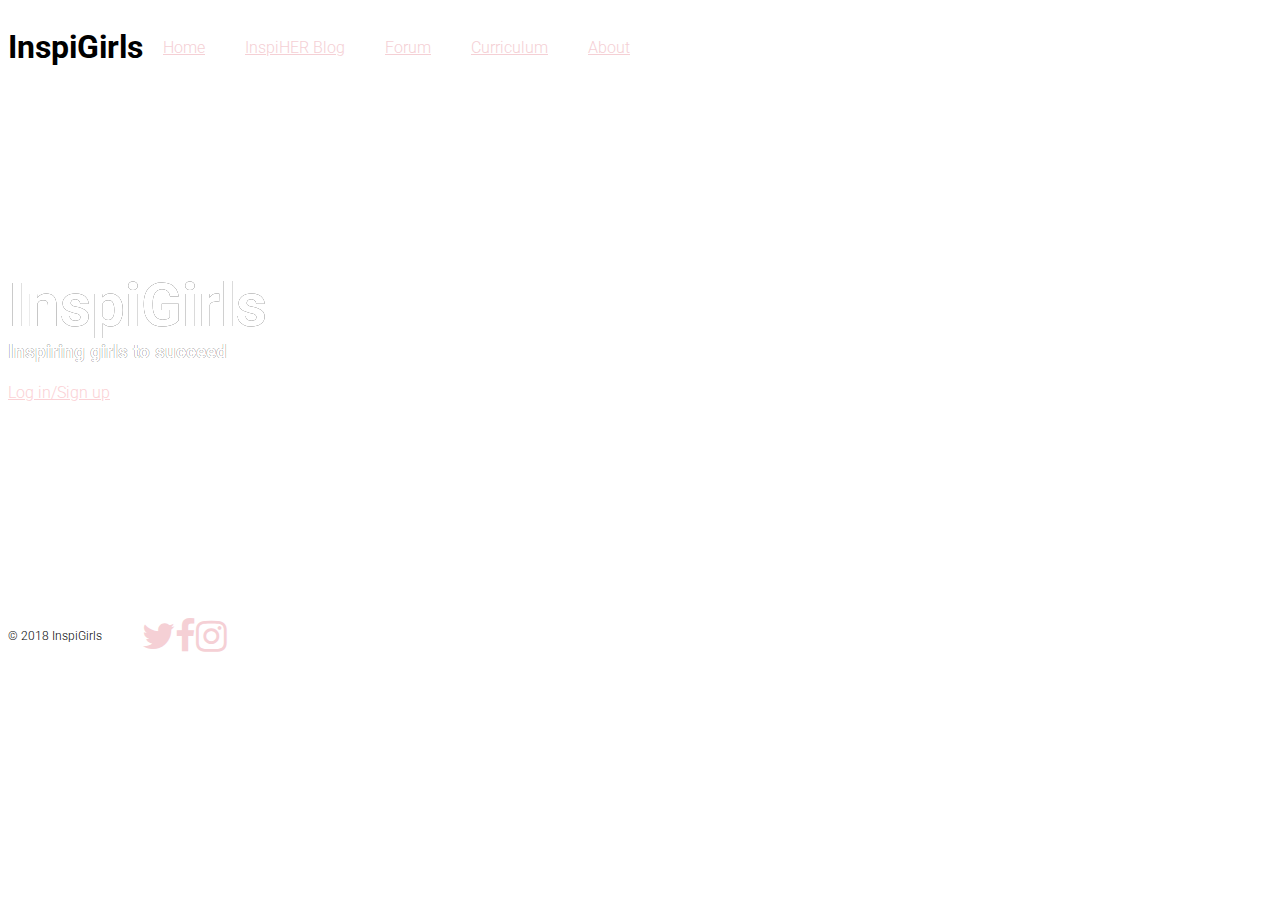
==== index.html @ c73e392a "Add files via upload" ====
<!DOCTYPE html>
<html>
<head>
  <title>InspiGirls</title>
  <meta charset="utf-8"/>
  <link rel="stylesheet" href="https://maxcdn.bootstrapcdn.com/bootstrap/3.3.6/css/bootstrap.min.css" integrity="sha384-1q8mTJOASx8j1Au+a5WDVnPi2lkFfwwEAa8hDDdjZlpLegxhjVME1fgjWPGmkzs7" crossorigin="anonymous">
  <link rel="stylesheet" href="https://cdnjs.cloudflare.com/ajax/libs/font-awesome/4.7.0/css/font-awesome.min.css">
  <link href='https://fonts.googleapis.com/css?family=Roboto:300,400,700' rel='stylesheet' type='text/css'>
  <link rel="stylesheet" type="text/css" href="main.css">
</head>
<body>
	<header class="container">
    <div class="row">
      <h1 class="col-sm-2">InspiGirls</h1>
      <nav class="col-sm-10 text-right">
        <p><a href="index.html">Home</a></p>
      	<p><a href="blog.html">InspiHER Blog</a></p>
      	<p><a href="">Forum</a></p>
        <p><a href="">Curriculum</a></p>
      	<p><a href="">About</a></p>
      </nav>
    </div>
	</header>
  <section class="jumbotron">
    <div class="container">
      <div class="row text-center">
        <h2>InspiGirls</h2>
      	<h3>Inspiring girls to succeed</h3>
      	<a class="btn btn-primary" href="#" role="button">Log in/Sign up</a>
    	</div>
    </div>
  </section>
  <section>
  </section>
  <section>
    <div class="row">
    </div>
  </section>
  <!-- <section class="container">
     <div class="row">
      	<figure class="col-sm-6">
          <div style="background-url: images/about.jpg" class="main_page_image">
            <p>About</p>
          </div>
       	</figure>
    		<figure class="col-sm-6">
          <div style="background-url: images/about.jpg" class="main_page_image">
            <p>High School Advice</p>
          </div>
		  	</figure>
      </div>
     <div class="row">
     <figure class="col-sm-6">
       <div style="background-url: images/about.jpg" class="main_page_image">
         <p>Internships</p>
       </div>
     </figure>
    	<figure class="col-sm-6">
        <div style="background-url: images/about.jpg" class="main_page_image">
          <p>Other</p>
        </div>
		   </figure>
     </div>
	</section> -->
  <footer class="container">
    <div class="row">
      <p class="col-sm-4">&copy; 2018 InspiGirls</p>
      <ul class="col-sm-8">
        <li class="col-sm-1">
        	<a href=""><i class="fa fa-twitter" style="font-size:36px"></i></a>
        </li>
        <li class="col-sm-1">
        	<a href=""><i class="fa fa-facebook" style="font-size:36px"></i></a>
        </li>
        <li class="col-sm-1">
        	<a href=""><i class="fa fa-instagram" style="font-size:36px"></i></a>
        </li>
      </ul>
    </div>
  </footer>
</body>
</html>
---- main.css ----
/* Universal Styles */

html {
  font-size: 16px;
}

body {
  background-color: white;
  font-family: 'Roboto', sans-serif;
  font-weight: 300;
}

.image-container {
  overflow: hidden;
}

.image-container img {
  display: block;
  max-width: 100%;
  height: auto;
}

header {
  padding: 20px 0;
  background-color: white;
}

#directory {
  position: fixed;
}

header .row,
footer .row {
  display: flex;
  align-items: center;
}

header h1 {
  font-weight: 700;
  margin: 0;
}

header nav {
  display: flex;
  justify-content: flex-end;
}

header p {
  padding: 0 20px;
  margin: 0;
}

.jumbotron {
  display: flex;
  align-items: center;
  background-image: url('images/background.jpg');
  background-size: cover;
  color: #ffffff;
  height: 500px;
  text-shadow: 0.25px 0.25px 0.25px #000;
  /* Parallax */
  background-attachment: fixed;
  background-position: center;
  background-repeat: no-repeat;
  background-size: cover;
}

.jumbotron h2 {
  font-size: 60px;
  font-weight: 700;
  margin: 0;
  color: #fff;
}

.jumbotron h3 {
  margin: 0 0 20px;
  color: #fff;
}

section .row img {
  margin: 0 0 30px;
  width: 100%;
}

.col-md-6 {
  margin: 0 0 30px;
}

.btn.btn-primary {
  border-radius: 2px;
  border: 0px;
  color: #fbd1d5;
  text-shadow: none;
  background-color: #ffffff;
}

.btn.btn-primary:hover {
  color: #ffffff;
  background-color: #fbd1d5;
}

.btn-secondary {
  background-color: #E8DFE0;
  color: #ffffff;
  margin: 0 0 30px;
}

footer {
  font-size: 12px;
  padding: 20px 0;
}

footer .col-sm-8 {
  display: flex;
  justify-content: flex-end;
}

footer ul {
  list-style: none;
}

footer li img {
  width: 32px;
  height: 32px;
}

a {
  color: #f5d0d5;
}

a:hover {
  text-decoration: none;
  font-weight: bold;
}

.main_page_image {
  height: 200px;
  width: 200px;
}

/* Blog Post */

#blog {
  width: 86%;
  margin: auto;
  display: flex;
  flex-direction: column;
  align-items: center;
}

#blog .post {
  width: 52%;
  margin-top: 7.5%;
  margin-bottom: 7.5%;
  display: flex;
  flex-direction: column;
  align-items: center;
  font-weight: 300;
  font-size: 1rem;
  text-align: center;
  justify-content: center;
  line-height: 1.8;
  color: #444444;
  background: #FAFAFA;
  border: 1px solid #D3D3D3;
}

.post h2 {
  font-size: 1.875rem;
  margin-bottom: 1.5rem;
  font-weight: bold;
}

.post h3 {
  font-size: 1.125rem;
  color: #999999;
}

.post .opening-line {
  margin-top: 1.5rem;
  margin-bottom: 1.5rem;
  color: black;
  font-weight: bold;
}

.post p,
.post .image-container {
  margin-bottom: 2rem;
}

.post .image-container {
  width: 100%;
}

hr {
  width: 75%;
}


/* Blog Images */
#blog img {
  max-width: 30%;
}

.images {
  margin-bottom: 20%;
}

.images .image-container {
  display: inline-block;
  width: 50%;
}
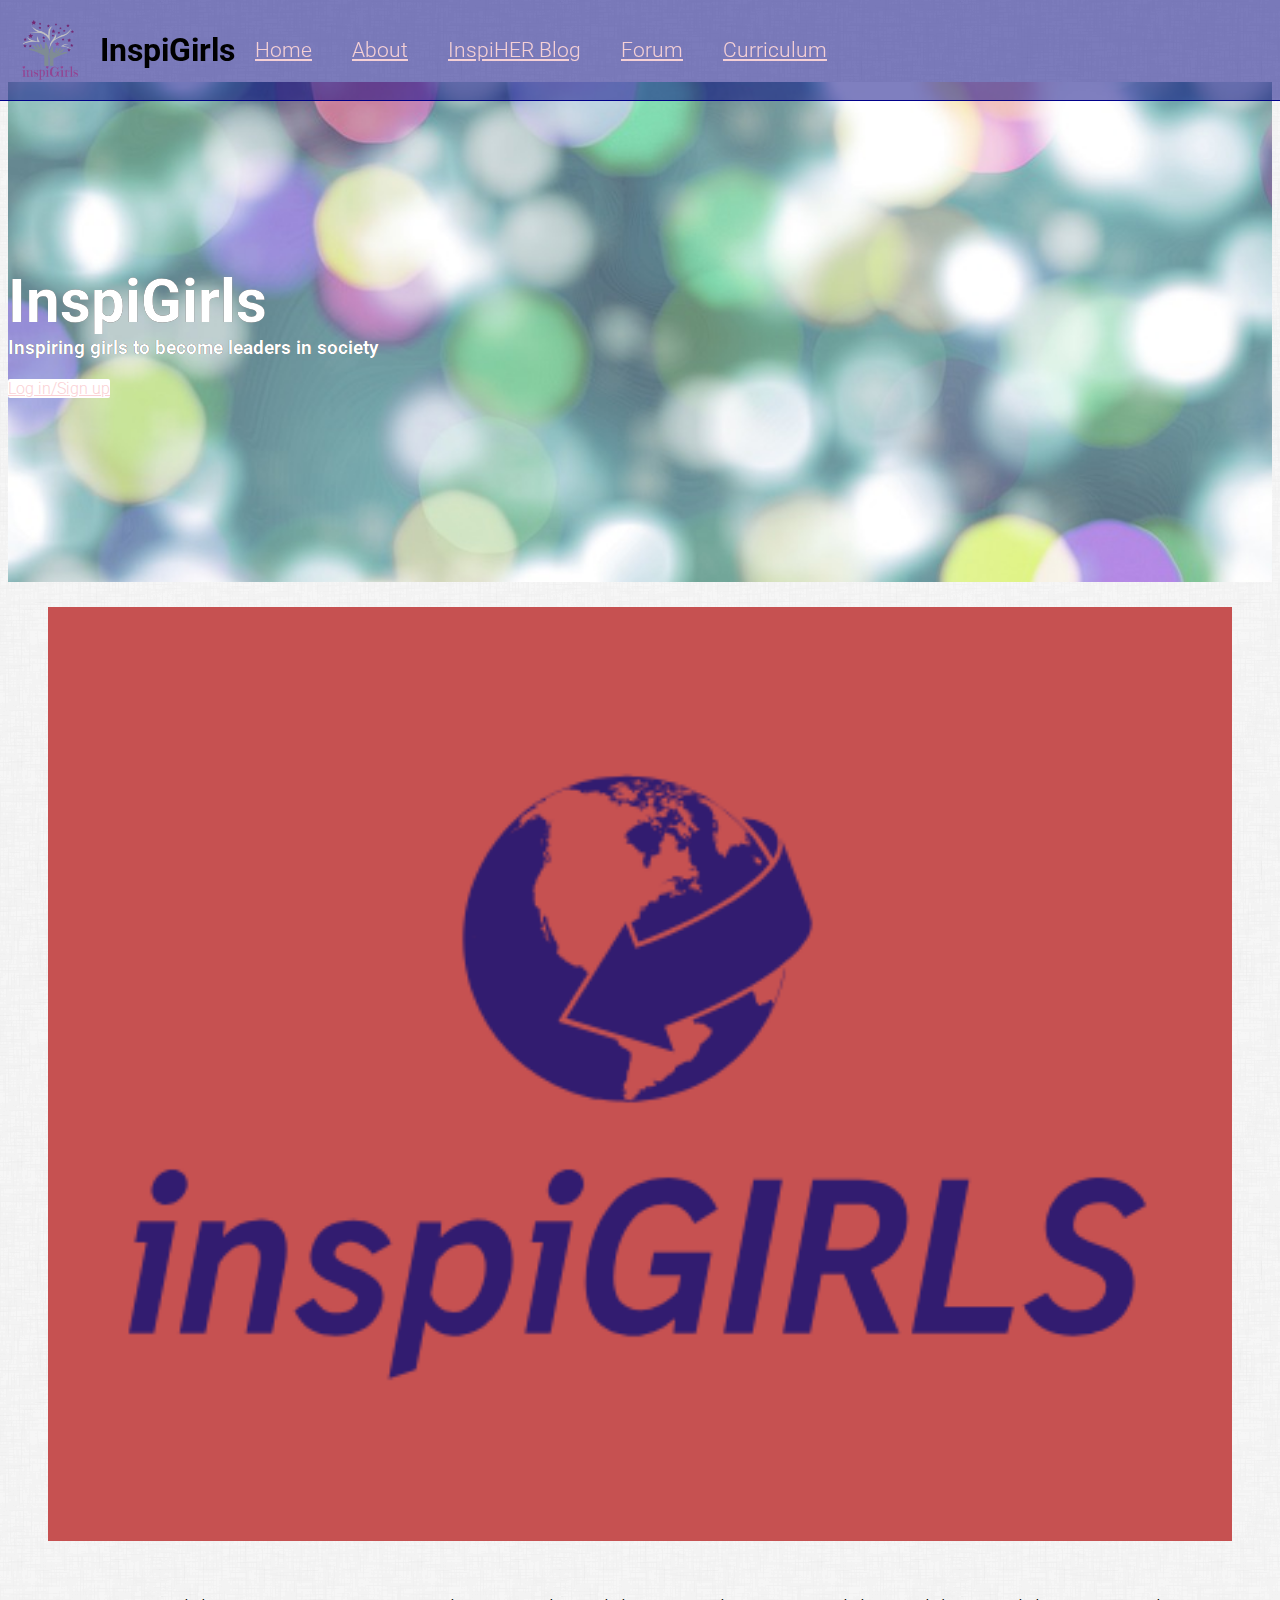
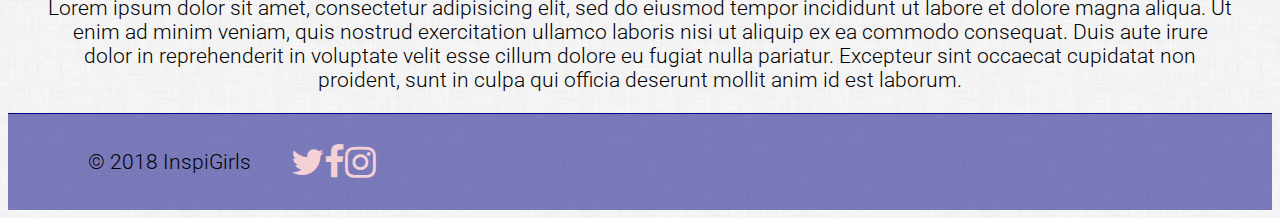
==== commit c57a69f0: "Update index.html" ====
--- a/index.html
+++ b/index.html
@@ -9,15 +9,16 @@
   <link rel="stylesheet" type="text/css" href="main.css">
 </head>
 <body>
-	<header class="container">
+	<header>
     <div class="row">
+      <img class="col-sm-1" style="width: 100px; display: inline" src="images/inspiGirls.PNG"/>
       <h1 class="col-sm-2">InspiGirls</h1>
-      <nav class="col-sm-10 text-right">
+      <nav class="col-sm-9 text-right">
         <p><a href="index.html">Home</a></p>
+        <p><a href="about.html">About</a></p>
       	<p><a href="blog.html">InspiHER Blog</a></p>
-      	<p><a href="">Forum</a></p>
-        <p><a href="">Curriculum</a></p>
-      	<p><a href="">About</a></p>
+      	<p><a href="forum.html">Forum</a></p>
+        <p><a href="curriculum.html">Curriculum</a></p>
       </nav>
     </div>
 	</header>
@@ -25,7 +26,7 @@
     <div class="container">
       <div class="row text-center">
         <h2>InspiGirls</h2>
-      	<h3>Inspiring girls to succeed</h3>
+      	<h3>Inspiring girls to become leaders in society</h3>
       	<a class="btn btn-primary" href="#" role="button">Log in/Sign up</a>
     	</div>
     </div>
@@ -34,6 +35,40 @@
   </section>
   <section>
     <div class="row">
+    </div>
+  </section>
+  <!-- <section>
+    <div class="container">
+      <div id="blog-img" class="row text-center">
+        <h2>InspiGirls Blog</h2>
+    	</div>
+    </div>
+    <div class="container">
+      <div id="curriculum-img" class="row text-center">
+        <h2>Curriculum</h2>
+      </div>
+    </div>
+    <div class="container">
+      <div id="forum-img" class="row text-center">
+        <h2>Forum</h2>
+      </div>
+    </div>
+    <div class="container">
+      <div id="about-img" class="row text-center">
+        <h2>About</h2>
+      </div>
+    </div>
+  </section> -->
+  <section  class="fade">
+    <div class="row">
+      <figure class="col-sm-2" ></figure>
+      <figure class="col-sm-3">
+        <img id="slide" src="images/LOGO_3.PNG"/>
+      </figure>
+      <figure class="col-sm-5">
+        <div><p>Lorem ipsum dolor sit amet, consectetur adipisicing elit, sed do eiusmod tempor incididunt ut labore et dolore magna aliqua. Ut enim ad minim veniam, quis nostrud exercitation ullamco laboris nisi ut aliquip ex ea commodo consequat. Duis aute irure dolor in reprehenderit in voluptate velit esse cillum dolore eu fugiat nulla pariatur. Excepteur sint occaecat cupidatat non proident, sunt in culpa qui officia deserunt mollit anim id est laborum.</p></div>
+      </figure>
+      <figure class="col-sm-2"></figure>
     </div>
   </section>
   <!-- <section class="container">
@@ -62,7 +97,7 @@
 		   </figure>
      </div>
 	</section> -->
-  <footer class="container">
+  <footer>
     <div class="row">
       <p class="col-sm-4">&copy; 2018 InspiGirls</p>
       <ul class="col-sm-8">
--- a/main.css
+++ b/main.css
@@ -8,6 +8,7 @@
   background-color: white;
   font-family: 'Roboto', sans-serif;
   font-weight: 300;
+  background: url(images/dust_scratches.png);
 }
 
 .image-container {
@@ -22,11 +23,14 @@
 
 header {
   padding: 20px 0;
-  background-color: white;
-}
-
-#directory {
+  background-color: rgba(0,0,128,0.5);
   position: fixed;
+  top: 0;
+  left: 0;
+  right: 0;
+  z-index: 999;
+  flex: 0 0 100%; /* Let it fill the entire space horizontally */
+  border-bottom: 1px solid darkblue;
 }
 
 header .row,
@@ -50,11 +54,10 @@
   margin: 0;
 }
 
-.jumbotron {
-  display: flex;
-  align-items: center;
-  background-image: url('images/background.jpg');
-  background-size: cover;
+#blog-img, #about-img, #curriculum-img, #forum-img {
+  margin-top: 82px;
+  display: flex;
+  align-items: center;
   color: #ffffff;
   height: 500px;
   text-shadow: 0.25px 0.25px 0.25px #000;
@@ -65,6 +68,34 @@
   background-size: cover;
 }
 
+#blog-img {
+  background-image: url(images/camera.jpg)
+}
+#about-img {
+  background-image: url(images/sparklers.jpg)
+}
+#curriculum-img {
+  background-image: url(images/books.jpg)
+}
+#forum-img {
+  background-image: url(images/computer.jpg)
+}
+
+.jumbotron {
+  margin-top: 82px;
+  display: flex;
+  align-items: center;
+  background-image: url('images/background.jpg');
+  color: #ffffff;
+  height: 500px;
+  text-shadow: 0.25px 0.25px 0.25px #000;
+  /* Parallax */
+  background-attachment: fixed;
+  background-position: center;
+  background-repeat: no-repeat;
+  background-size: cover;
+}
+
 .jumbotron h2 {
   font-size: 60px;
   font-weight: 700;
@@ -107,7 +138,9 @@
 
 footer {
   font-size: 12px;
-  padding: 20px 0;
+  padding: 15px 80px;
+  background: rgba(0,0,128,0.5);
+  border-top: 1px solid darkblue;
 }
 
 footer .col-sm-8 {
@@ -131,6 +164,7 @@
 a:hover {
   text-decoration: none;
   font-weight: bold;
+  color: darkblue;
 }
 
 .main_page_image {
@@ -210,3 +244,48 @@
   display: inline-block;
   width: 50%;
 }
+
+p {
+  font-size: 21px;
+}
+
+/* animations */
+.fade {
+    margin-top: 25px;
+    text-align: center;
+
+    -webkit-animation: fadein 2s; /* Safari, Chrome and Opera > 12.1 */
+       -moz-animation: fadein 2s; /* Firefox < 16 */
+        -ms-animation: fadein 2s; /* Internet Explorer */
+         -o-animation: fadein 2s; /* Opera < 12.1 */
+            animation: fadein 2s;
+}
+
+@keyframes fadein {
+    from { opacity: 0; }
+    to   { opacity: 1; }
+}
+
+/* Firefox < 16 */
+@-moz-keyframes fadein {
+    from { opacity: 0; }
+    to   { opacity: 1; }
+}
+
+/* Safari, Chrome and Opera > 12.1 */
+@-webkit-keyframes fadein {
+    from { opacity: 0; }
+    to   { opacity: 1; }
+}
+
+/* Internet Explorer */
+@-ms-keyframes fadein {
+    from { opacity: 0; }
+    to   { opacity: 1; }
+}
+
+/* Opera < 12.1 */
+@-o-keyframes fadein {
+    from { opacity: 0; }
+    to   { opacity: 1; }
+}
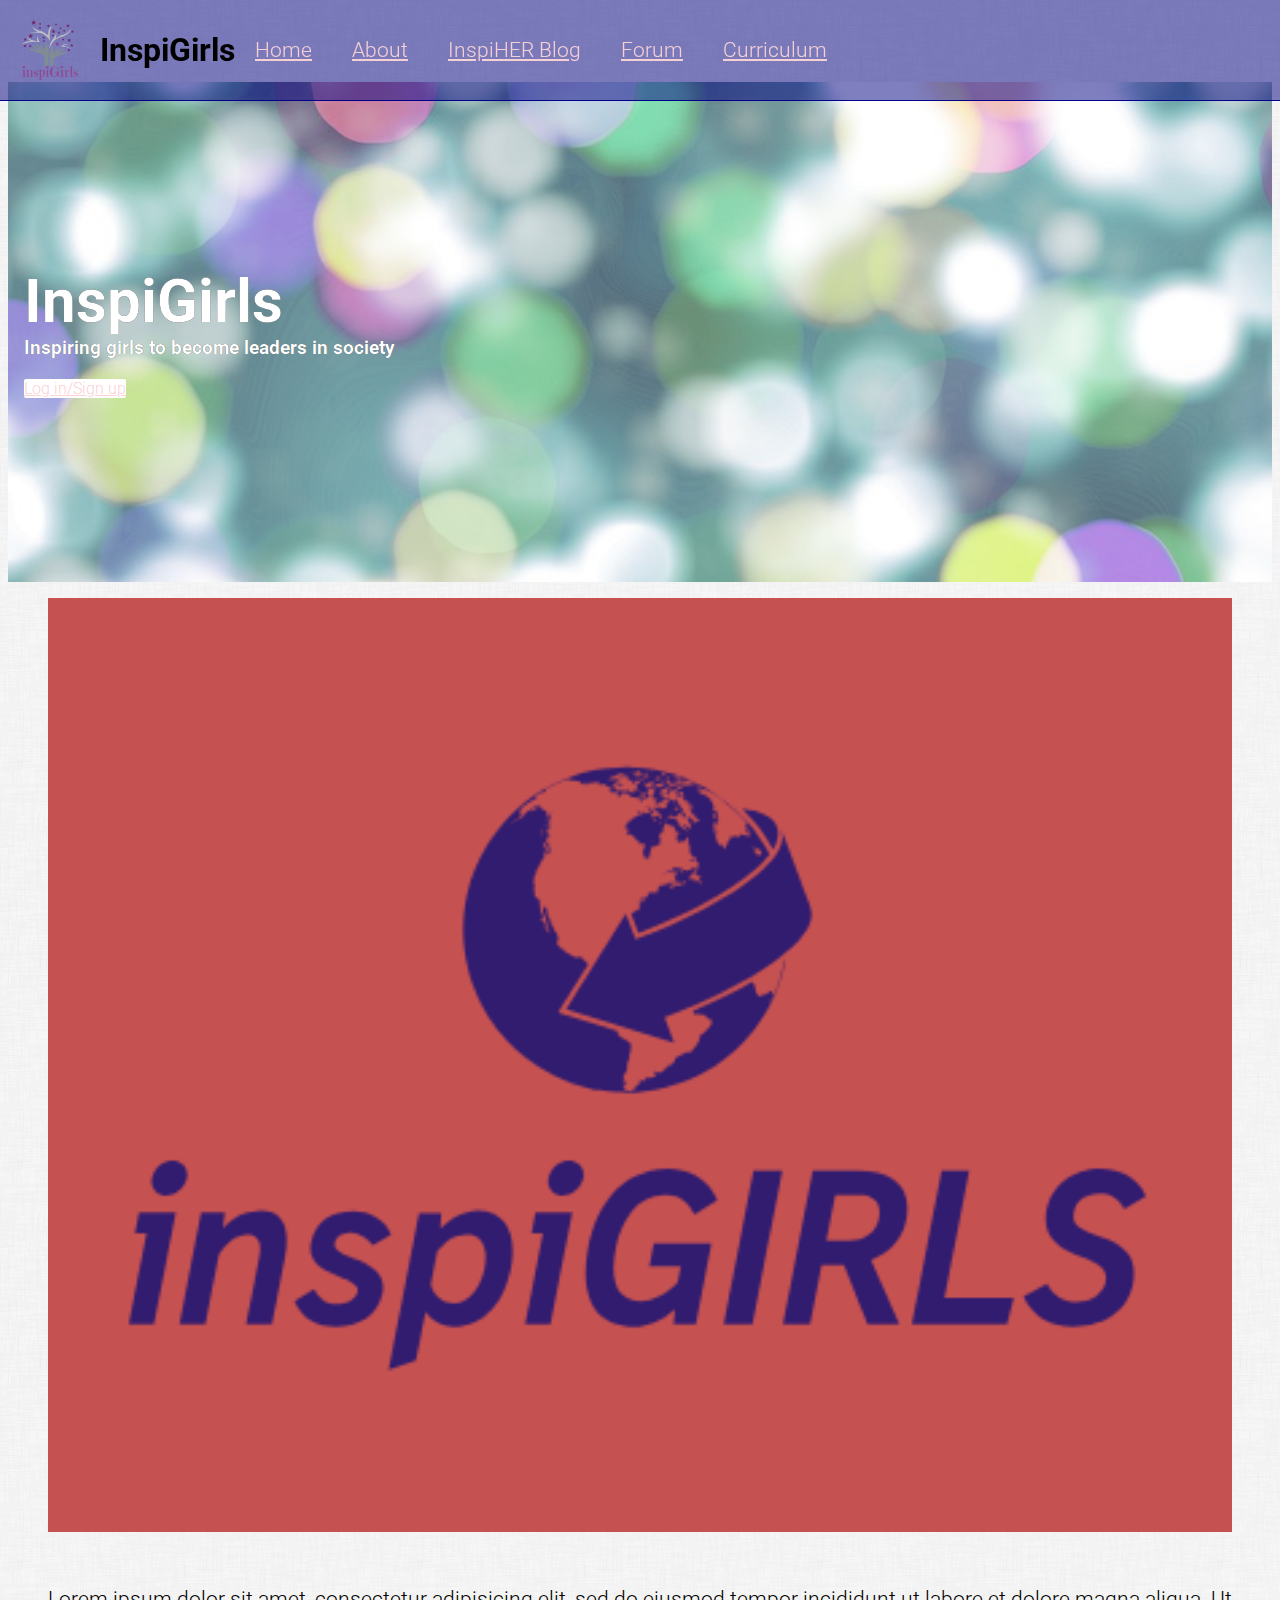
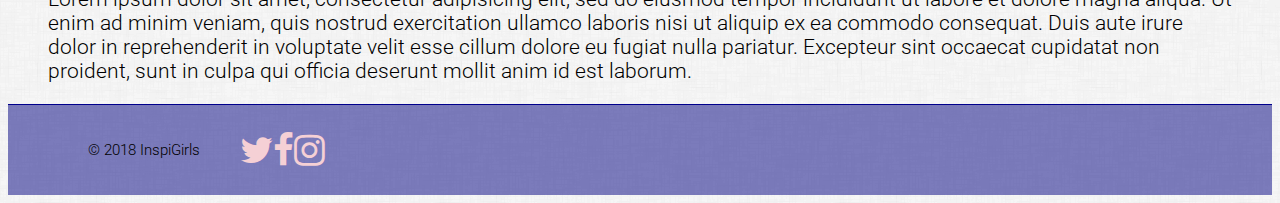
==== commit 3da099d6: "Add files via upload" ====
--- a/index.html
+++ b/index.html
@@ -7,6 +7,7 @@
   <link rel="stylesheet" href="https://cdnjs.cloudflare.com/ajax/libs/font-awesome/4.7.0/css/font-awesome.min.css">
   <link href='https://fonts.googleapis.com/css?family=Roboto:300,400,700' rel='stylesheet' type='text/css'>
   <link rel="stylesheet" type="text/css" href="main.css">
+  <script src="modal.js"></script>
 </head>
 <body>
 	<header>
@@ -27,12 +28,38 @@
       <div class="row text-center">
         <h2>InspiGirls</h2>
       	<h3>Inspiring girls to become leaders in society</h3>
-      	<a class="btn btn-primary" href="#" role="button">Log in/Sign up</a>
+      	<a class="btn btn-primary" href="#" role="button" onclick="document.getElementById('id01').style.display='block'" style="width:auto;">Log in/Sign up</a>
     	</div>
     </div>
   </section>
-  <section>
-  </section>
+
+  <div id="id01" class="modal">
+
+  <form class="modal-content animate" action="/action_page.php">
+    <div class="imgcontainer">
+      <span onclick="document.getElementById('id01').style.display='none'" class="close" title="Close Modal">&times;</span>
+    </div>
+
+    <div class="container">
+      <label for="uname"><b>Username</b></label>
+      <input type="text" placeholder="Enter Username" name="uname" required>
+
+      <label for="psw"><b>Password</b></label>
+      <input type="password" placeholder="Enter Password" name="psw" required>
+
+      <button type="submit">Login</button>
+      <label>
+        <input type="checkbox" checked="checked" name="remember"> Remember me
+      </label>
+    </div>
+
+    <div class="container" style="background-color:#f1f1f1">
+      <button type="button" onclick="document.getElementById('id01').style.display='none'" class="cancelbtn">Cancel</button>
+      <span class="psw">Not a member? <a style="color: #ff9797" href="#">Sign Up</a></span>
+    </div>
+  </form>
+</div>
+
   <section>
     <div class="row">
     </div>
@@ -59,7 +86,7 @@
       </div>
     </div>
   </section> -->
-  <section  class="fade">
+  <section><!-- class="fade"> -->
     <div class="row">
       <figure class="col-sm-2" ></figure>
       <figure class="col-sm-3">
@@ -71,32 +98,7 @@
       <figure class="col-sm-2"></figure>
     </div>
   </section>
-  <!-- <section class="container">
-     <div class="row">
-      	<figure class="col-sm-6">
-          <div style="background-url: images/about.jpg" class="main_page_image">
-            <p>About</p>
-          </div>
-       	</figure>
-    		<figure class="col-sm-6">
-          <div style="background-url: images/about.jpg" class="main_page_image">
-            <p>High School Advice</p>
-          </div>
-		  	</figure>
-      </div>
-     <div class="row">
-     <figure class="col-sm-6">
-       <div style="background-url: images/about.jpg" class="main_page_image">
-         <p>Internships</p>
-       </div>
-     </figure>
-    	<figure class="col-sm-6">
-        <div style="background-url: images/about.jpg" class="main_page_image">
-          <p>Other</p>
-        </div>
-		   </figure>
-     </div>
-	</section> -->
+
   <footer>
     <div class="row">
       <p class="col-sm-4">&copy; 2018 InspiGirls</p>
--- a/main.css
+++ b/main.css
@@ -183,7 +183,7 @@
 }
 
 #blog .post {
-  width: 52%;
+  width: 65%;
   margin-top: 7.5%;
   margin-bottom: 7.5%;
   display: flex;
@@ -199,6 +199,10 @@
   border: 1px solid #D3D3D3;
 }
 
+#blog p, footer p {
+  font-size: 15px;
+}
+
 .post h2 {
   font-size: 1.875rem;
   margin-bottom: 1.5rem;
@@ -289,3 +293,111 @@
     from { opacity: 0; }
     to   { opacity: 1; }
 }
+
+/* login */
+/* Full-width input fields */
+input[type=text], input[type=password] {
+    width: 100%;
+    padding: 12px 20px;
+    margin: 8px 0;
+    display: inline-block;
+    border: 1px solid #ccc;
+    box-sizing: border-box;
+}
+
+/* Set a style for all buttons */
+button {
+    background-color: rgba(0,0,128,0.5);
+    color: white;
+    padding: 14px 20px;
+    margin: 8px 0;
+    border: none;
+    cursor: pointer;
+    width: 100%;
+}
+
+button:hover {
+    opacity: 0.8;
+}
+
+/* Extra styles for the cancel button */
+.cancelbtn {
+    width: auto;
+    padding: 10px 18px;
+    background-color: #ff9797;
+}
+
+.container {
+    padding: 16px;
+}
+
+span.psw {
+    float: right;
+    padding-top: 16px;
+}
+
+/* The Modal (background) */
+.modal {
+    display: none; /* Hidden by default */
+    position: fixed; /* Stay in place */
+    z-index: 1; /* Sit on top */
+    left: 0;
+    top: 0;
+    width: 100%; /* Full width */
+    height: 100%; /* Full height */
+    overflow: auto; /* Enable scroll if needed */
+    background-color: rgb(0,0,0); /* Fallback color */
+    background-color: rgba(0,0,0,0.4); /* Black w/ opacity */
+    padding-top: 60px;
+}
+
+/* Modal Content/Box */
+.modal-content {
+    background-color: #fefefe;
+    margin: 5% auto 15% auto; /* 5% from the top, 15% from the bottom and centered */
+    border: 1px solid #888;
+    width: 80%; /* Could be more or less, depending on screen size */
+}
+
+/* The Close Button (x) */
+.close {
+    position: absolute;
+    right: 25px;
+    top: 0;
+    color: #000;
+    font-size: 35px;
+    font-weight: bold;
+}
+
+.close:hover,
+.close:focus {
+    color: red;
+    cursor: pointer;
+}
+
+/* Add Zoom Animation */
+.animate {
+    -webkit-animation: animatezoom 0.6s;
+    animation: animatezoom 0.6s
+}
+
+@-webkit-keyframes animatezoom {
+    from {-webkit-transform: scale(0)}
+    to {-webkit-transform: scale(1)}
+}
+
+@keyframes animatezoom {
+    from {transform: scale(0)}
+    to {transform: scale(1)}
+}
+
+/* Change styles for span and cancel button on extra small screens */
+@media screen and (max-width: 300px) {
+    span.psw {
+       display: block;
+       float: none;
+    }
+    .cancelbtn {
+       width: 100%;
+    }
+}
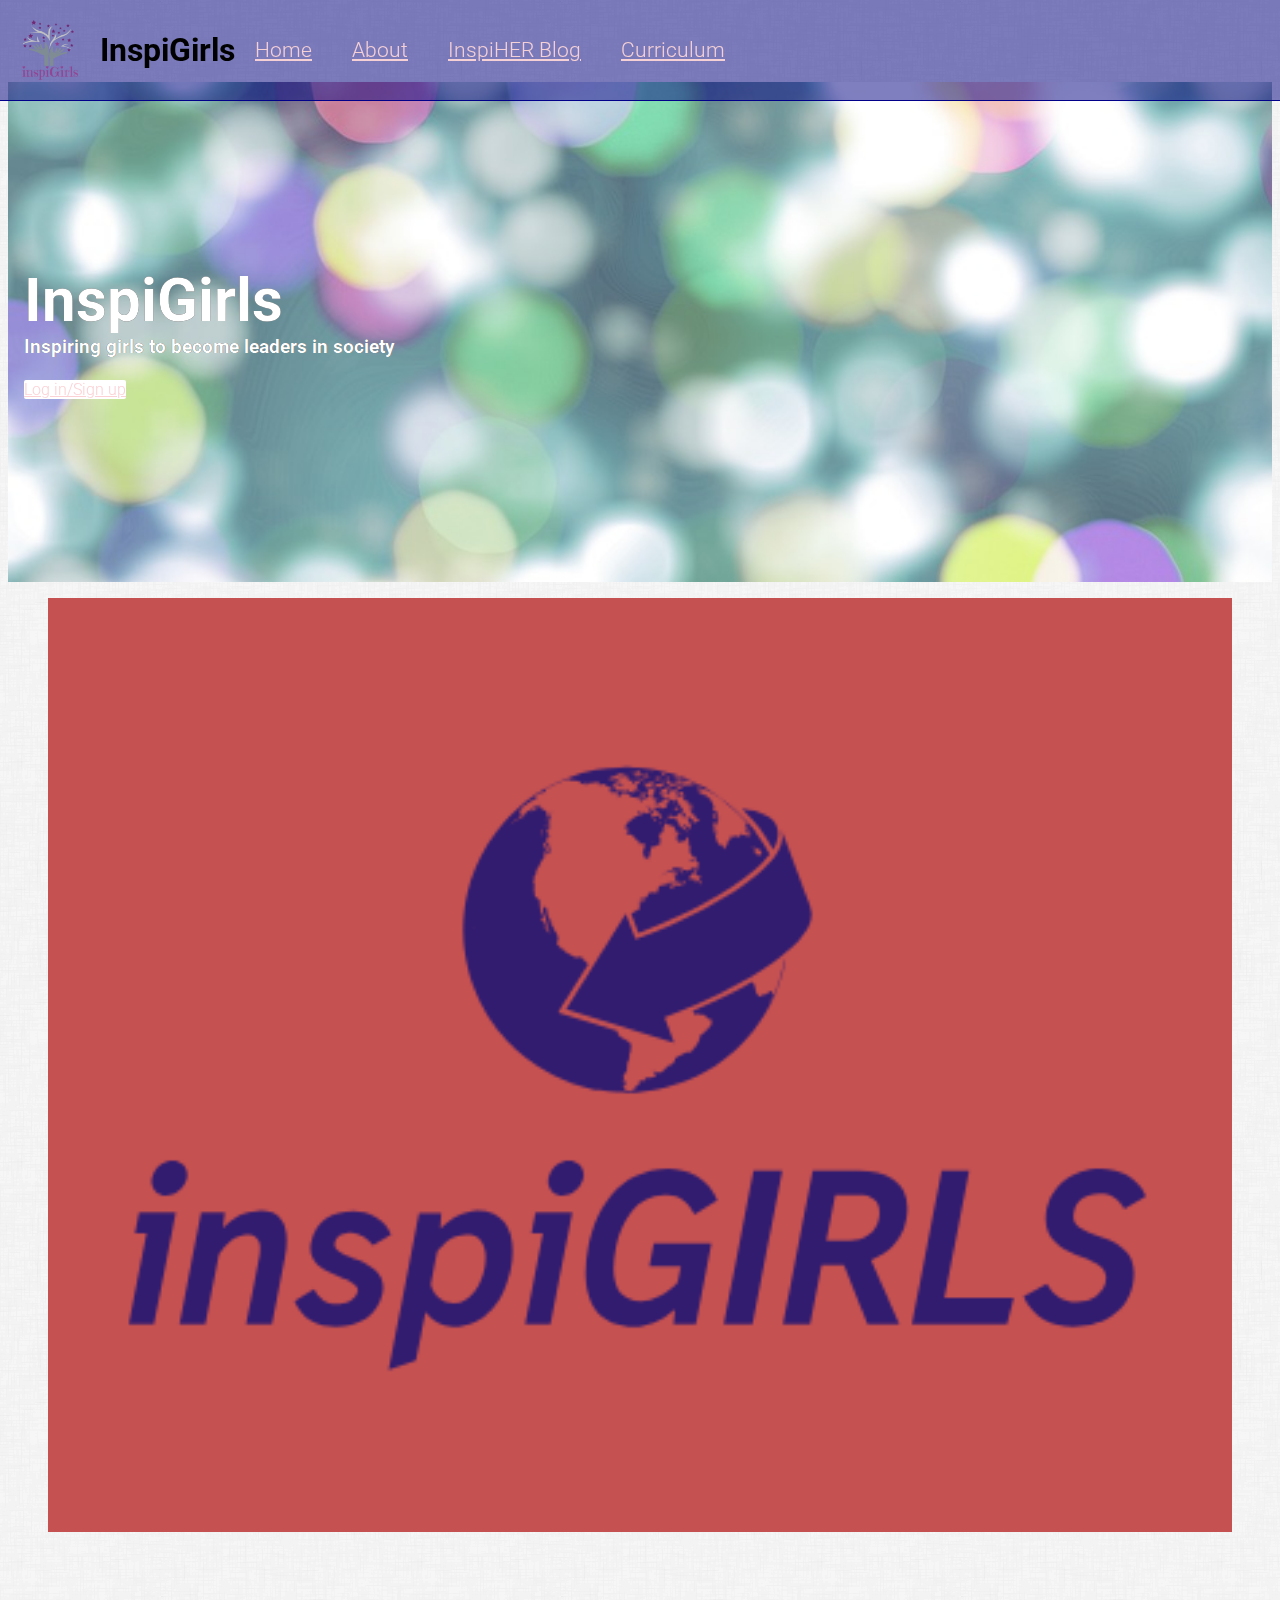
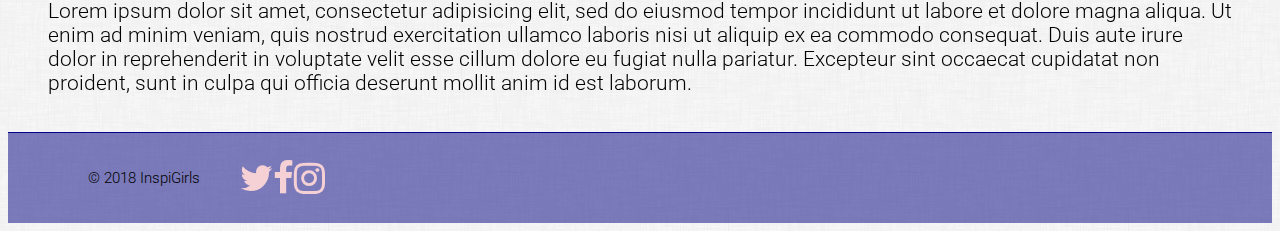
==== commit 38e4650f: "Add files via upload" ====
--- a/index.html
+++ b/index.html
@@ -12,14 +12,14 @@
 <body>
 	<header>
     <div class="row">
-      <img class="col-sm-1" style="width: 100px; display: inline" src="images/inspiGirls.PNG"/>
+      <img class="zoom col-sm-1" style="width: 100px; display: inline" src="images/inspiGirls.PNG"/>
       <h1 class="col-sm-2">InspiGirls</h1>
       <nav class="col-sm-9 text-right">
-        <p><a href="index.html">Home</a></p>
-        <p><a href="about.html">About</a></p>
-      	<p><a href="blog.html">InspiHER Blog</a></p>
-      	<p><a href="forum.html">Forum</a></p>
-        <p><a href="curriculum.html">Curriculum</a></p>
+        <p class="rotate"><a href="index.html">Home</a></p>
+        <p class="rotate"><a href="about.html">About</a></p>
+      	<p class="rotate"><a href="blog.html">InspiHER Blog</a></p>
+      	<!-- <p class="rotate"><a href="forum.html">Forum</a></p> -->
+        <p class="rotate"><a href="curriculum.html">Curriculum</a></p>
       </nav>
     </div>
 	</header>
@@ -28,7 +28,7 @@
       <div class="row text-center">
         <h2>InspiGirls</h2>
       	<h3>Inspiring girls to become leaders in society</h3>
-      	<a class="btn btn-primary" href="#" role="button" onclick="document.getElementById('id01').style.display='block'" style="width:auto;">Log in/Sign up</a>
+      	<a class="up btn btn-primary" href="#" role="button" onclick="document.getElementById('id01').style.display='block'" style="width:auto;">Log in/Sign up</a>
     	</div>
     </div>
   </section>
@@ -90,10 +90,10 @@
     <div class="row">
       <figure class="col-sm-2" ></figure>
       <figure class="col-sm-3">
-        <img id="slide" src="images/LOGO_3.PNG"/>
+        <img class="zoom" id="slide" src="images/LOGO_3.PNG"/>
       </figure>
       <figure class="col-sm-5">
-        <div><p>Lorem ipsum dolor sit amet, consectetur adipisicing elit, sed do eiusmod tempor incididunt ut labore et dolore magna aliqua. Ut enim ad minim veniam, quis nostrud exercitation ullamco laboris nisi ut aliquip ex ea commodo consequat. Duis aute irure dolor in reprehenderit in voluptate velit esse cillum dolore eu fugiat nulla pariatur. Excepteur sint occaecat cupidatat non proident, sunt in culpa qui officia deserunt mollit anim id est laborum.</p></div>
+        <div class="down"><p>Lorem ipsum dolor sit amet, consectetur adipisicing elit, sed do eiusmod tempor incididunt ut labore et dolore magna aliqua. Ut enim ad minim veniam, quis nostrud exercitation ullamco laboris nisi ut aliquip ex ea commodo consequat. Duis aute irure dolor in reprehenderit in voluptate velit esse cillum dolore eu fugiat nulla pariatur. Excepteur sint occaecat cupidatat non proident, sunt in culpa qui officia deserunt mollit anim id est laborum.</p></div>
       </figure>
       <figure class="col-sm-2"></figure>
     </div>
@@ -104,13 +104,13 @@
       <p class="col-sm-4">&copy; 2018 InspiGirls</p>
       <ul class="col-sm-8">
         <li class="col-sm-1">
-        	<a href=""><i class="fa fa-twitter" style="font-size:36px"></i></a>
+        	<a href=""><i class="up fa fa-twitter" style="font-size:36px"></i></a>
         </li>
         <li class="col-sm-1">
-        	<a href=""><i class="fa fa-facebook" style="font-size:36px"></i></a>
+        	<a href=""><i class="up fa fa-facebook" style="font-size:36px"></i></a>
         </li>
         <li class="col-sm-1">
-        	<a href=""><i class="fa fa-instagram" style="font-size:36px"></i></a>
+        	<a href=""><i class="up fa fa-instagram" style="font-size:36px"></i></a>
         </li>
       </ul>
     </div>
--- a/main.css
+++ b/main.css
@@ -263,6 +263,62 @@
         -ms-animation: fadein 2s; /* Internet Explorer */
          -o-animation: fadein 2s; /* Opera < 12.1 */
             animation: fadein 2s;
+}
+
+/* move up */
+
+.up {
+  display: inline-block;
+  vertical-align: middle;
+  transform: translateZ(0);
+  box-shadow: 0 0 1px rgba(0, 0, 0, 0);
+  backface-visibility: hidden;
+  -moz-osx-font-smoothing: grayscale;
+  transition-duration: 0.3s;
+  transition-property: transform;
+  transition-timing-function: ease-out;
+}
+.up:hover,
+.up:focus,
+.up:active {
+  transform: translateY(-8px);
+}
+
+/* rotate left */
+.rotate {
+  display: inline-block;
+  vertical-align: middle;
+  -webkit-transform: perspective(1px) translateZ(0);
+  transform: perspective(1px) translateZ(0);
+  box-shadow: 0 0 1px rgba(0, 0, 0, 0);
+  -webkit-transition-duration: 0.3s;
+  transition-duration: 0.3s;
+  -webkit-transition-property: transform;
+  transition-property: transform;
+}
+.rotate:hover, .rotate:focus, .rotate:active {
+  -webkit-transform: rotate(-5deg);
+  transform: rotate(-5deg);
+}
+
+/* zoom or move down*/
+.zoom, .down {
+  display: inline-block;
+  vertical-align: middle;
+  -webkit-transform: perspective(1px) translateZ(0);
+  transform: perspective(1px) translateZ(0);
+  box-shadow: 0 0 1px rgba(0, 0, 0, 0);
+  -webkit-transition-duration: 0.8s;
+  transition-duration: 0.8s;
+}
+.zoom:hover, .zoom:focus, .zoom:active {
+  -webkit-transform: scale(1.08);
+  transform: scale(1.08);
+}
+
+.down:hover, .down:focus, .zoom:active {
+  -webkit-transform: translateY(5px);
+  transform: translateY(5px);
 }
 
 @keyframes fadein {
